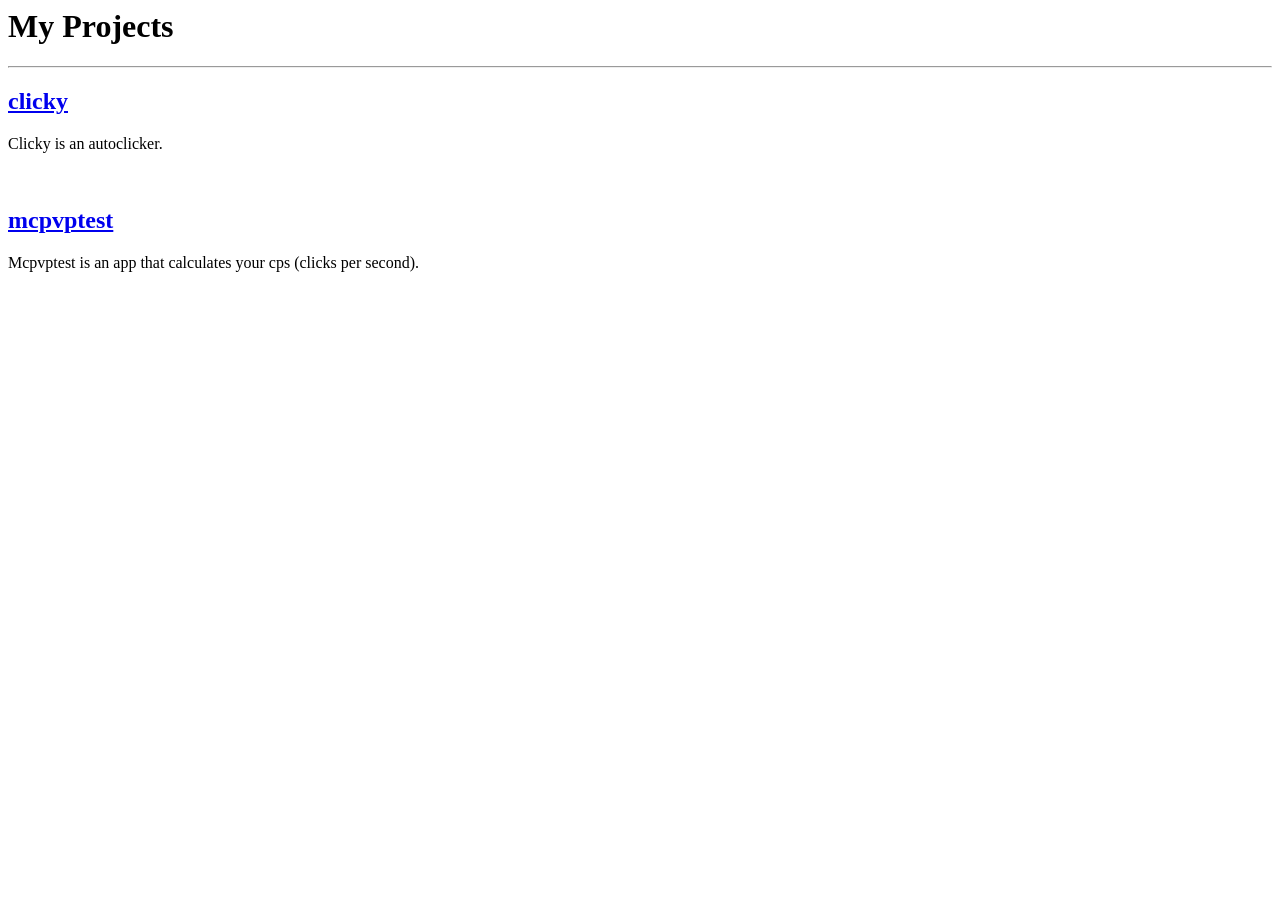
==== index.html @ 5897d257 "Made Website Made a somewhat functional website" ====
<html>
        <head>
                <title>theTonyVal</title>
        </head>

        <body>
                <h1>My Projects</h1>
                <hr />
                <h2> <a href="https://thetonyval.github.io/clicky/">clicky</a> </h2>
                <p>Clicky is an autoclicker.</p>
                <br />
                <h2> <a href="https://thetonyval.github.io/mcpvptest">mcpvptest</a> </h2>
                <p>Mcpvptest is an app that calculates your cps (clicks per second).</p>
        </body>
</html>
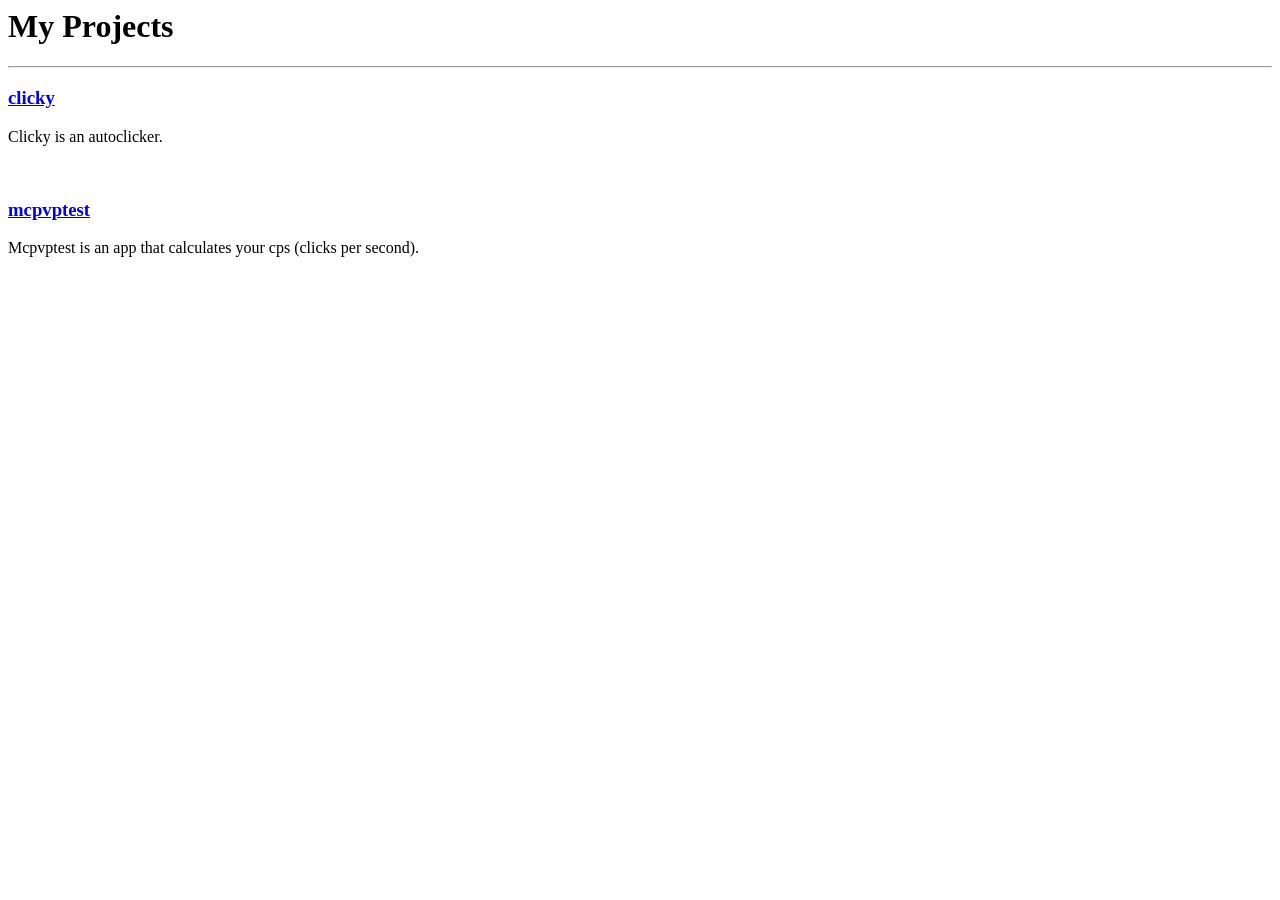
==== commit 038d931b: "changed around headings" ====
--- a/index.html
+++ b/index.html
@@ -6,10 +6,10 @@
         <body>
                 <h1>My Projects</h1>
                 <hr />
-                <h2> <a href="https://thetonyval.github.io/clicky/">clicky</a> </h2>
+                <h3> <a href="https://thetonyval.github.io/clicky/">clicky</a> </h3>
                 <p>Clicky is an autoclicker.</p>
                 <br />
-                <h2> <a href="https://thetonyval.github.io/mcpvptest">mcpvptest</a> </h2>
+                <h3> <a href="https://thetonyval.github.io/mcpvptest">mcpvptest</a> </h3>
                 <p>Mcpvptest is an app that calculates your cps (clicks per second).</p>
         </body>
 </html>
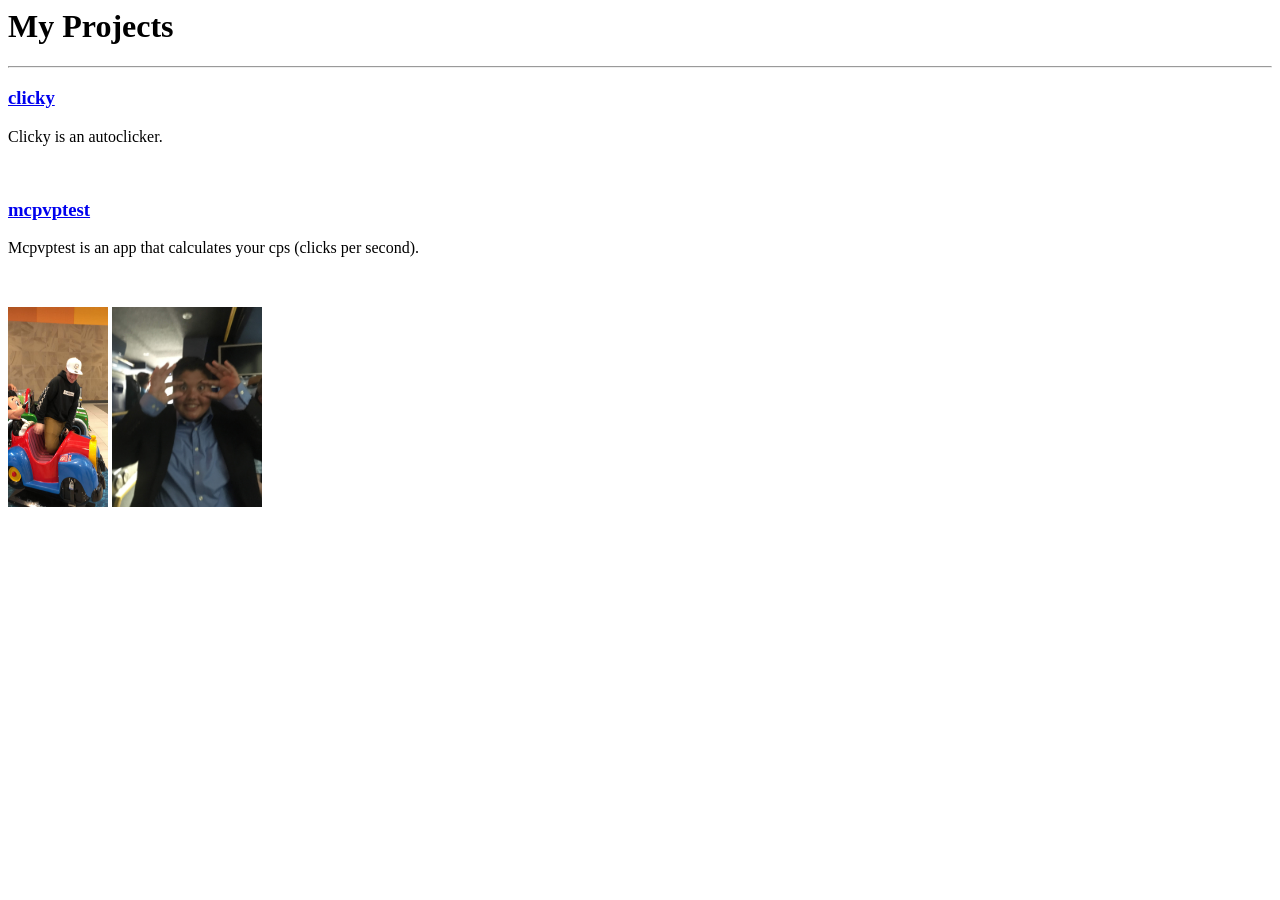
==== commit d1195323: "added super cool images" ====
--- a/index.html
+++ b/index.html
@@ -6,10 +6,20 @@
         <body>
                 <h1>My Projects</h1>
                 <hr />
-                <h3> <a href="https://thetonyval.github.io/clicky/">clicky</a> </h3>
+                <h3> 
+                        <a href="https://thetonyval.github.io/clicky/">clicky</a> 
+                </h3>
                 <p>Clicky is an autoclicker.</p>
                 <br />
-                <h3> <a href="https://thetonyval.github.io/mcpvptest">mcpvptest</a> </h3>
+
+                <h3> 
+                        <a href="https://thetonyval.github.io/mcpvptest">mcpvptest</a> 
+                </h3>
                 <p>Mcpvptest is an app that calculates your cps (clicks per second).</p>
+                <br />
+                <p>
+                        <img src="spencer.png" alt="le spencer" width="100" height="200">
+                        <img src="andres.png" alt="you already know who it is" width="150" height="200">
+                </p>
         </body>
 </html>
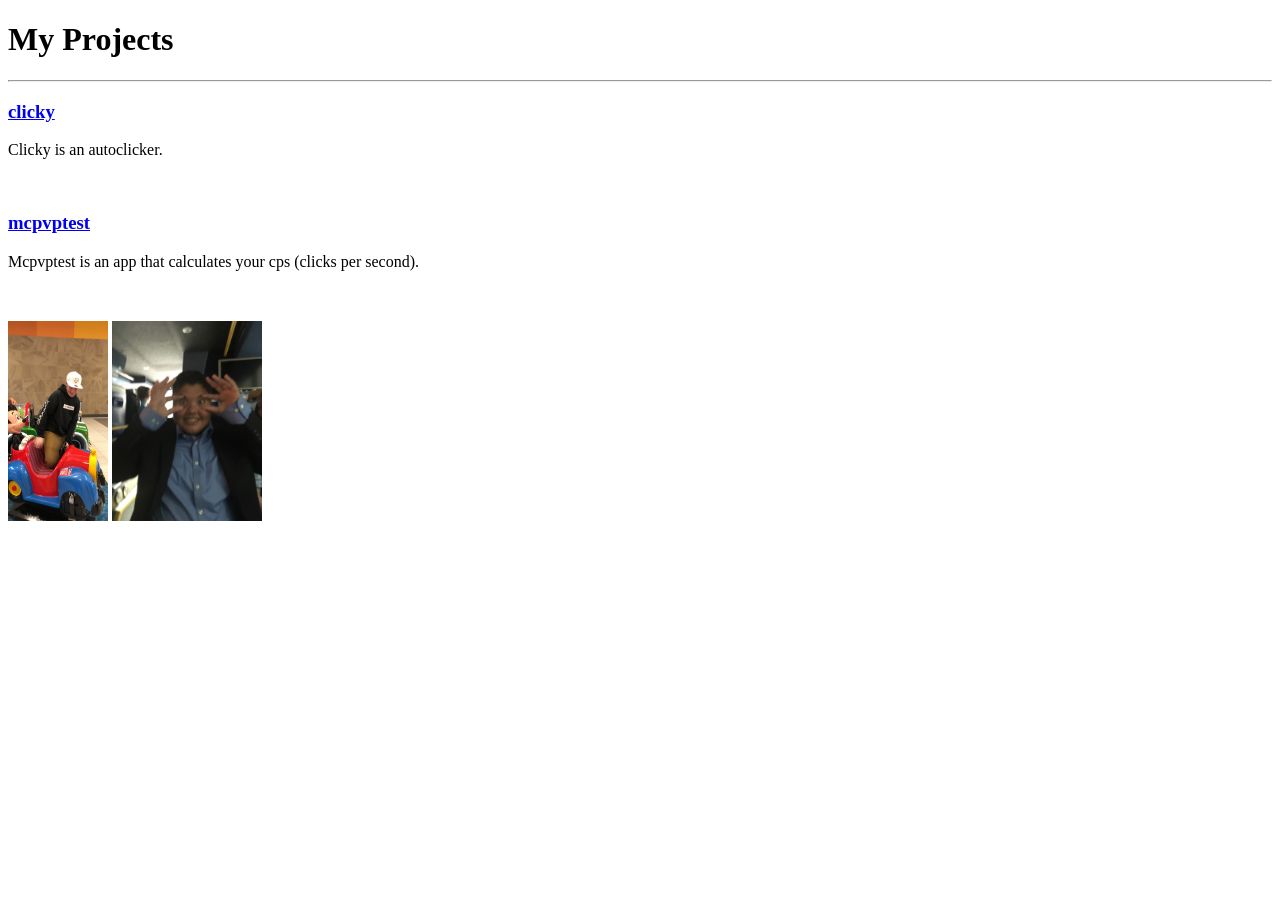
==== commit d29e5adc: "added <!DOCTYPE html>" ====
--- a/index.html
+++ b/index.html
@@ -1,3 +1,4 @@
+<!DOCTYPE html>
 <html>
         <head>
                 <title>theTonyVal</title>
@@ -18,8 +19,8 @@
                 <p>Mcpvptest is an app that calculates your cps (clicks per second).</p>
                 <br />
                 <p>
-                        <img src="spencer.png" alt="le spencer" width="100" height="200">
-                        <img src="andres.png" alt="you already know who it is" width="150" height="200">
+                        <img src="images/spencer.png" alt="le spencer" width="100" height="200">
+                        <img src="images/andres.png" alt="you already know who it is" width="150" height="200">
                 </p>
         </body>
 </html>
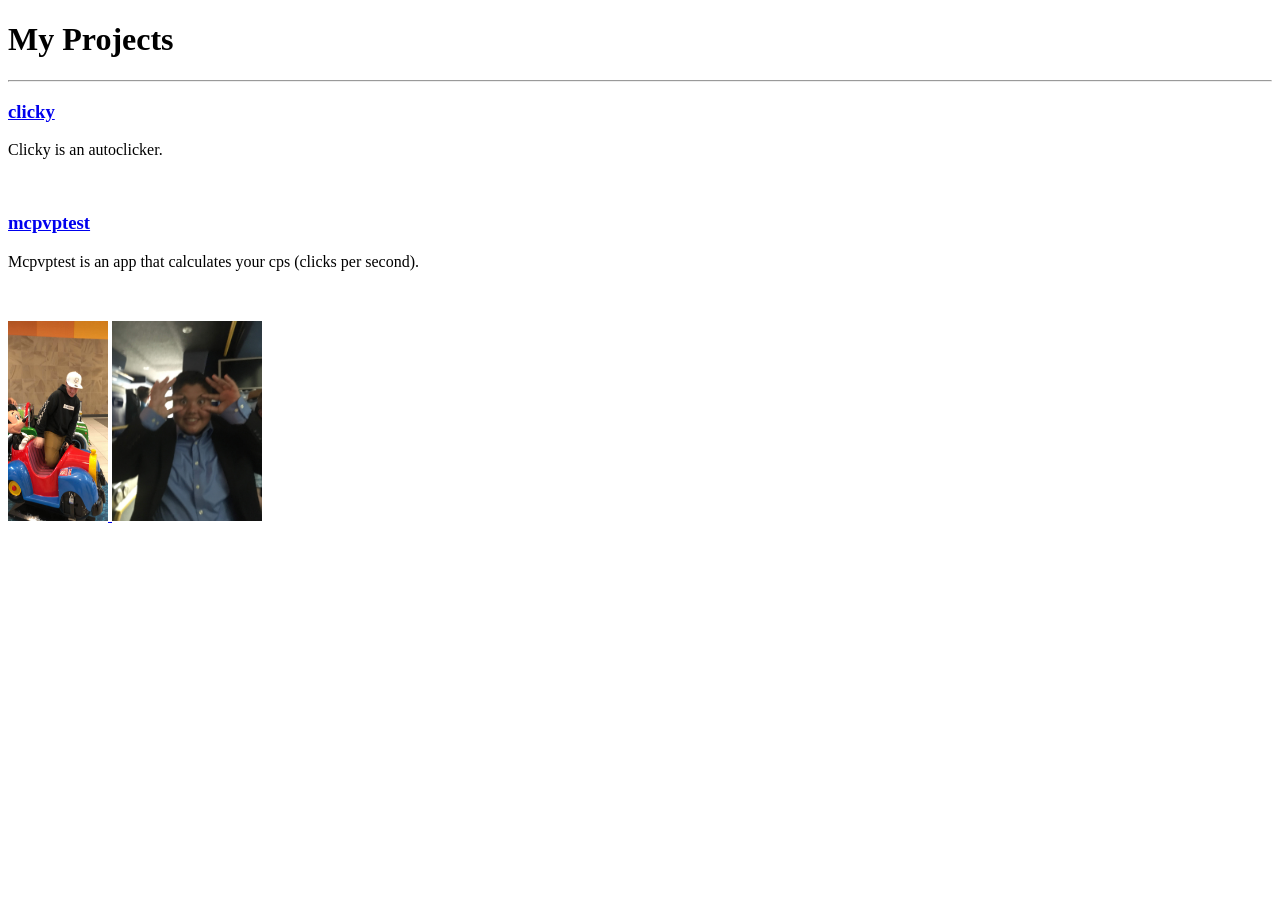
==== commit 1888adb4: "For the Content" ====
--- a/index.html
+++ b/index.html
@@ -19,8 +19,13 @@
                 <p>Mcpvptest is an app that calculates your cps (clicks per second).</p>
                 <br />
                 <p>
-                        <img src="images/spencer.png" alt="le spencer" width="100" height="200">
-                        <img src="images/andres.png" alt="you already know who it is" width="150" height="200">
+                        <a href="https://www.twitch.tv/spaceunicornlive">
+                                <img src="images/spencer.png" alt="le spencer" width="100" height="200">
+                        </a>
+
+                        <a href="https://www.youtube.com/channel/UCuy--TKB3-O3auaVXCp4FIw">
+                                <img src="images/andres.png" alt="you already know who it is" width="150" height="200">
+                        </a>
                 </p>
         </body>
 </html>
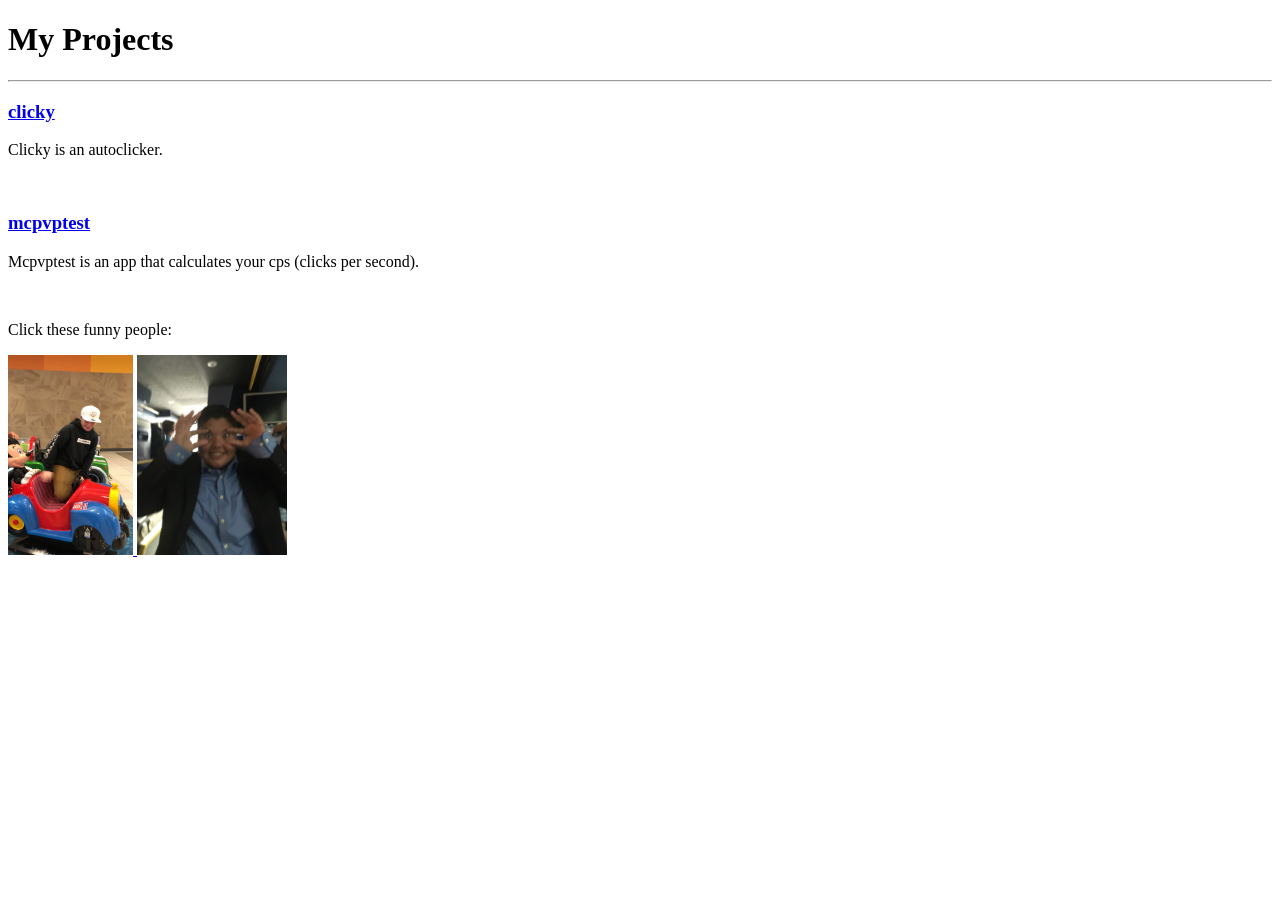
==== commit c05318a5: "Formatting" ====
--- a/index.html
+++ b/index.html
@@ -1,5 +1,6 @@
 <!DOCTYPE html>
 <html>
+        <meta name="viewport" content="width=device-width, initial-scale=1.0">
         <head>
                 <title>theTonyVal</title>
         </head>
@@ -14,13 +15,14 @@
                 <br />
 
                 <h3> 
-                        <a href="https://thetonyval.github.io/mcpvptest">mcpvptest</a> 
+                        <a href="https://thetonyval.github.io/mcpvptest/">mcpvptest</a> 
                 </h3>
                 <p>Mcpvptest is an app that calculates your cps (clicks per second).</p>
                 <br />
+                <p>Click these funny people:</p>
                 <p>
                         <a href="https://www.twitch.tv/spaceunicornlive">
-                                <img src="images/spencer.png" alt="le spencer" width="100" height="200">
+                                <img src="images/spencer.png" alt="le spencer" width="125" height="200">
                         </a>
 
                         <a href="https://www.youtube.com/channel/UCuy--TKB3-O3auaVXCp4FIw">
@@ -28,4 +30,4 @@
                         </a>
                 </p>
         </body>
-</html>+</html>
